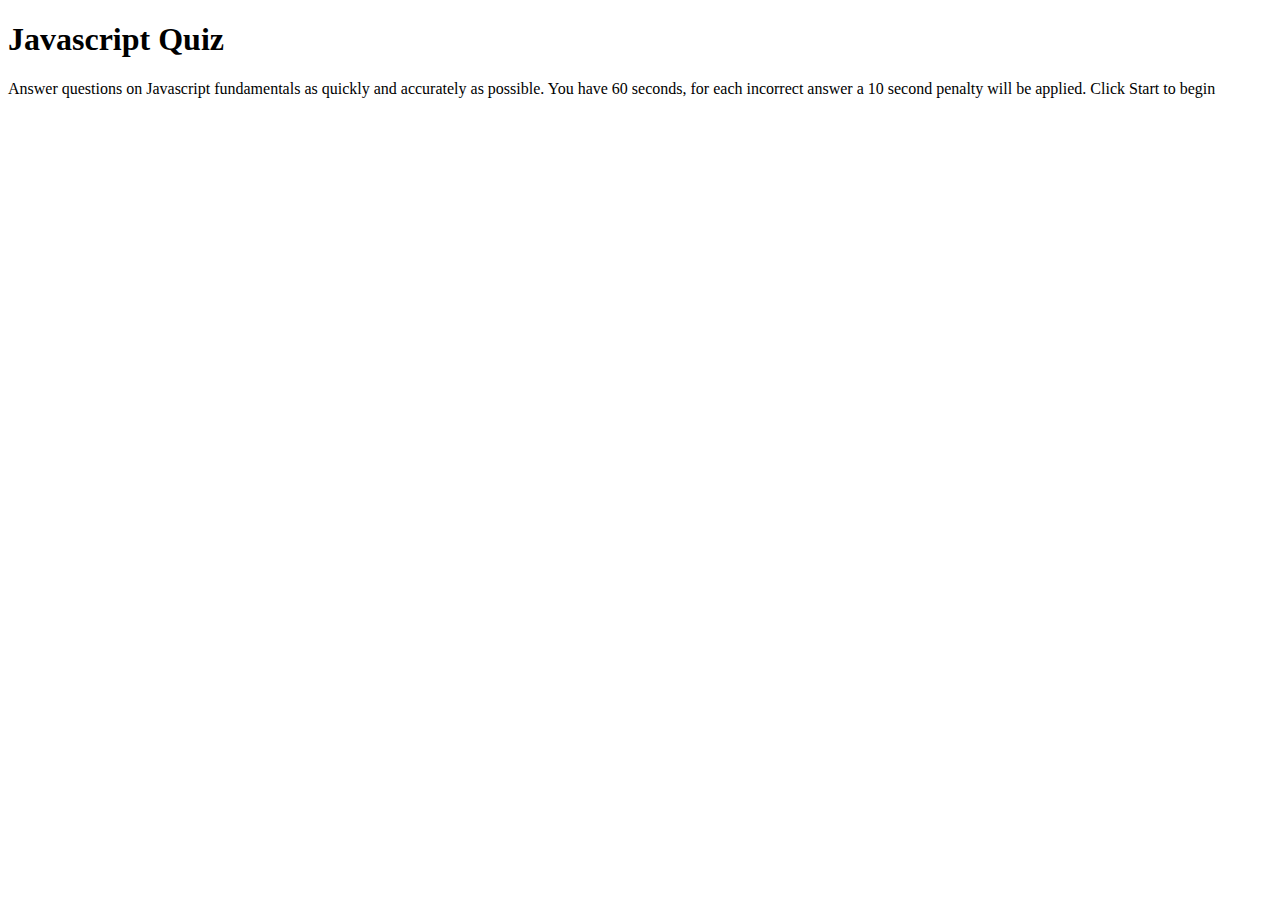
==== index.html @ 9ab5d0bd "First update of webpage body" ====
<!DOCTYPE html>
<html lang="en">
<head>
  <meta charset="UTF-8">
  <meta name="viewport" content="width=device-width, initial-scale=1.0">
  <meta http-equiv="X-UA-Compatible" content="ie=edge">
  <title>Coding Quiz</title>
</head>

<body>
  <script src= "script.js"></script>
</body>
</html>
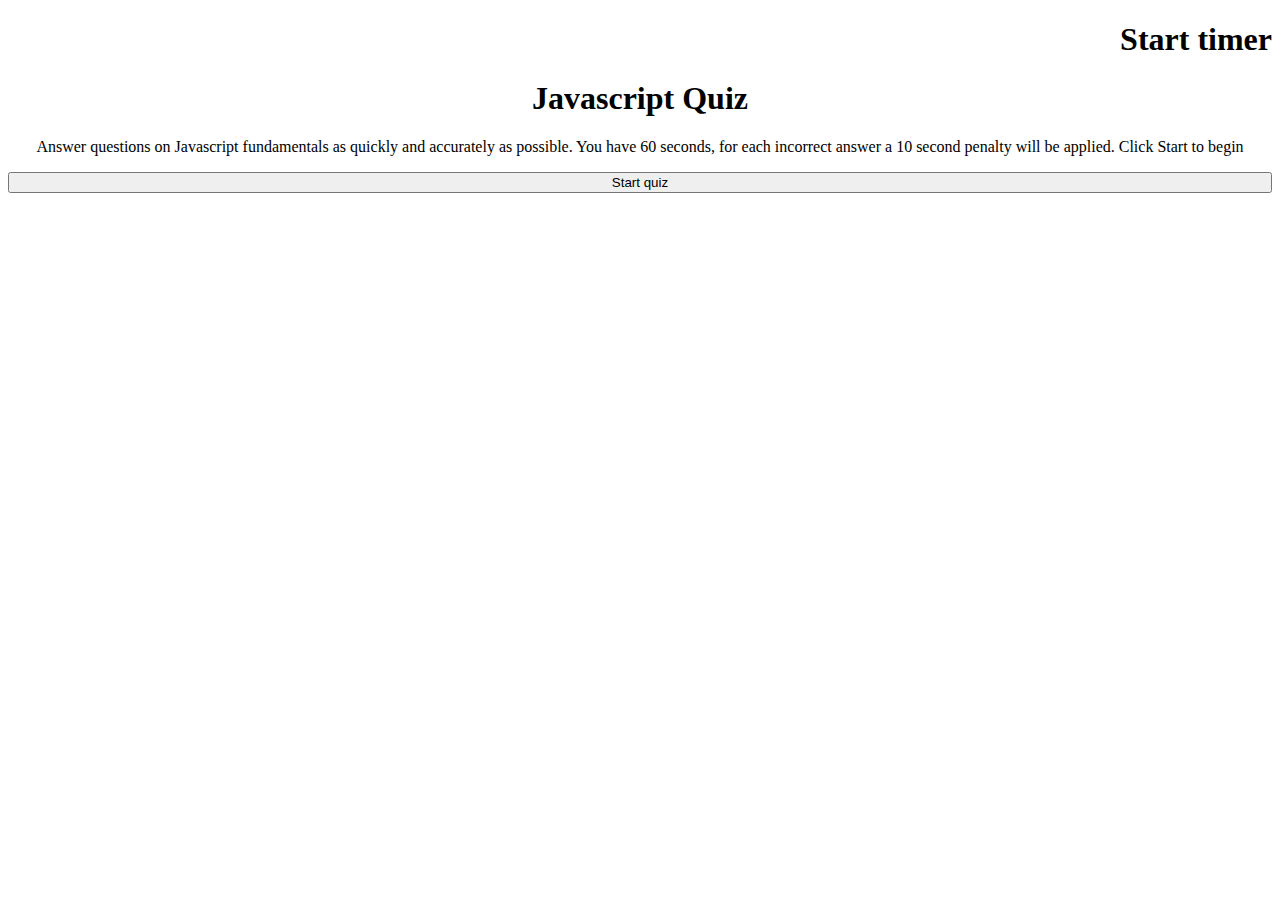
==== commit 49208ded: "Quiz start, timer and buttons updated" ====
--- a/index.html
+++ b/index.html
@@ -5,9 +5,22 @@
   <meta name="viewport" content="width=device-width, initial-scale=1.0">
   <meta http-equiv="X-UA-Compatible" content="ie=edge">
   <title>Coding Quiz</title>
+  <link rel="stylesheet" href="./style.css">
 </head>
 
 <body>
+  <h1 class="time" style="text-align: right;"></h1>
+  <h1 class="head" style="text-align: center;"></h1>
+  <p class="text" style="text-align: center;"></p>
+
+  <div class = "box">
+    <button id="start">Start quiz</button>
+    <button id="b1" style="display: none;"></button>
+    <button id="b2" style="display: none;"></button>
+    <button id="b3" style="display: none;"></button>
+    <button id="b4" style="display: none;"></button>
+  </div>
+
   <script src= "script.js"></script>
 </body>
 </html>--- a/style.css
+++ b/style.css
@@ -0,0 +1,11 @@
+
+.box{
+    display: flex;
+    justify-content: center;
+    flex-direction: column;
+}
+
+.button {
+    justify-content: center;
+    max-width: 100px;
+}